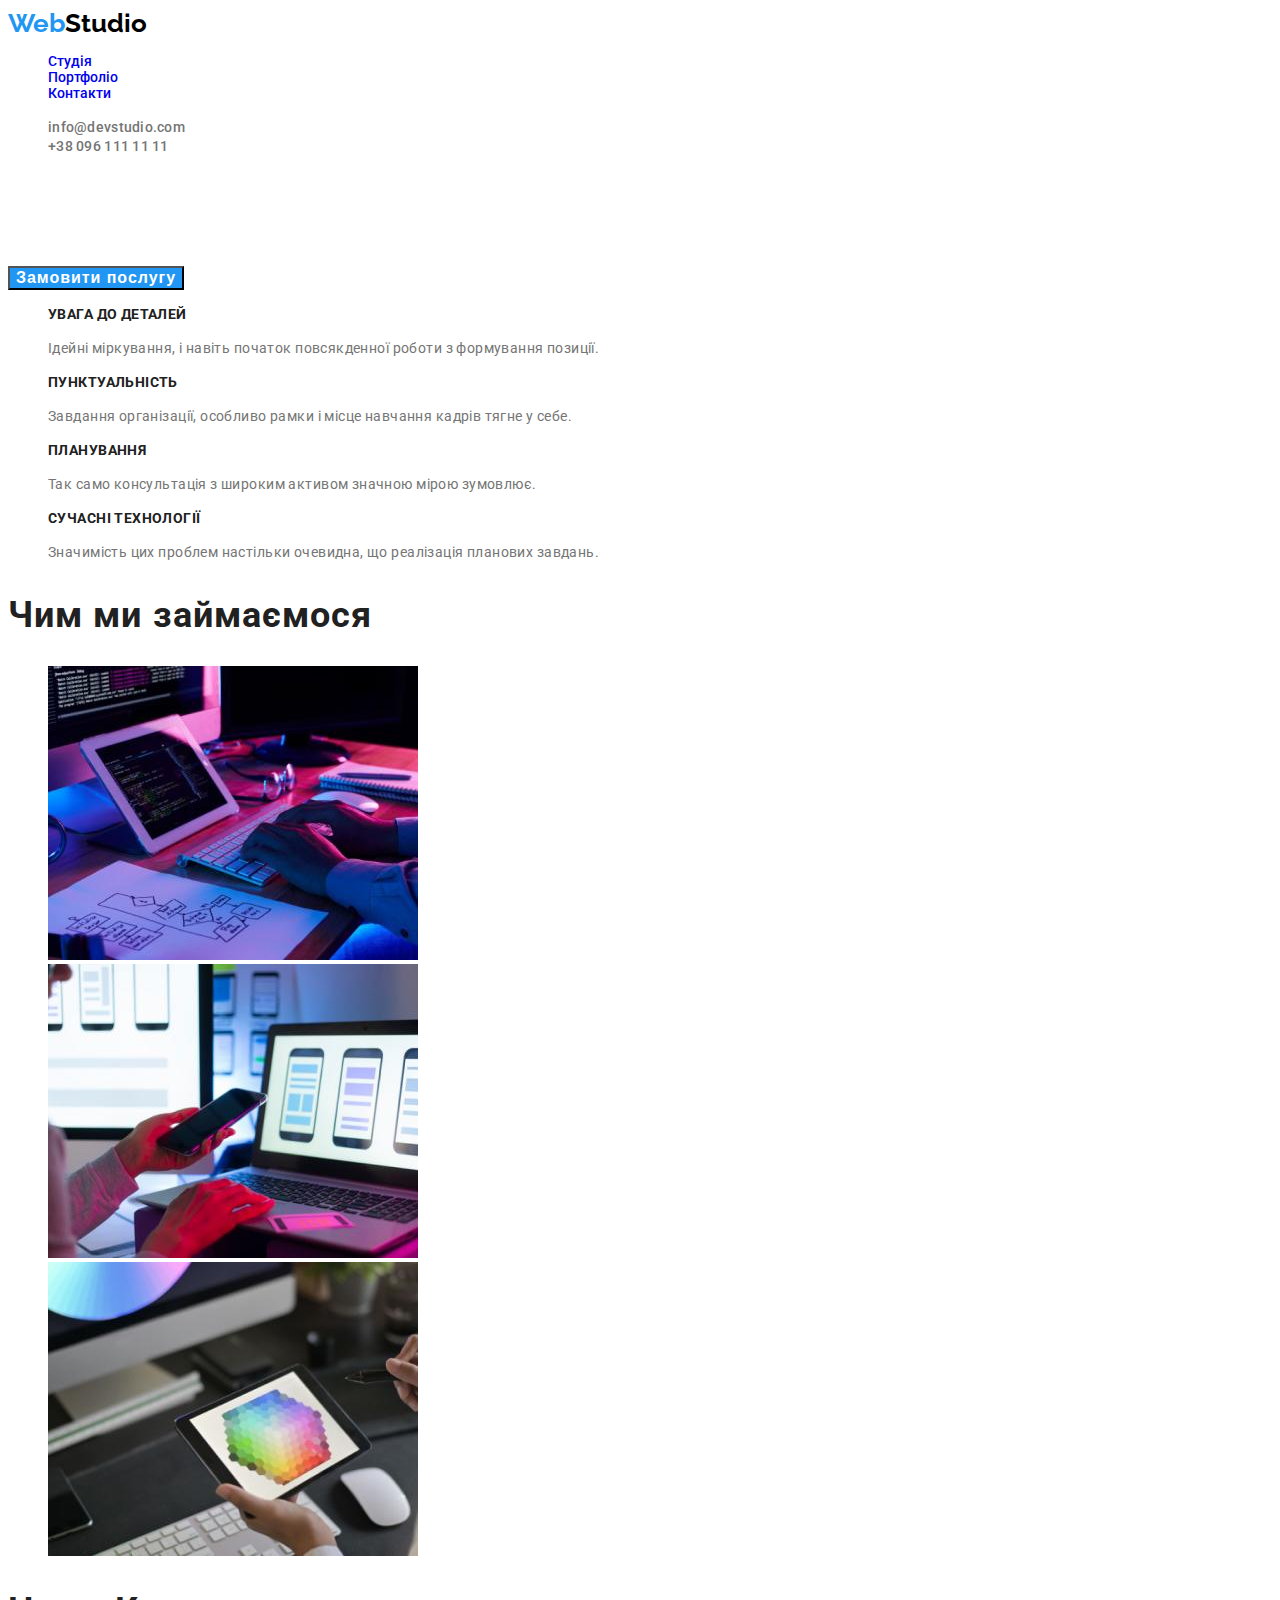
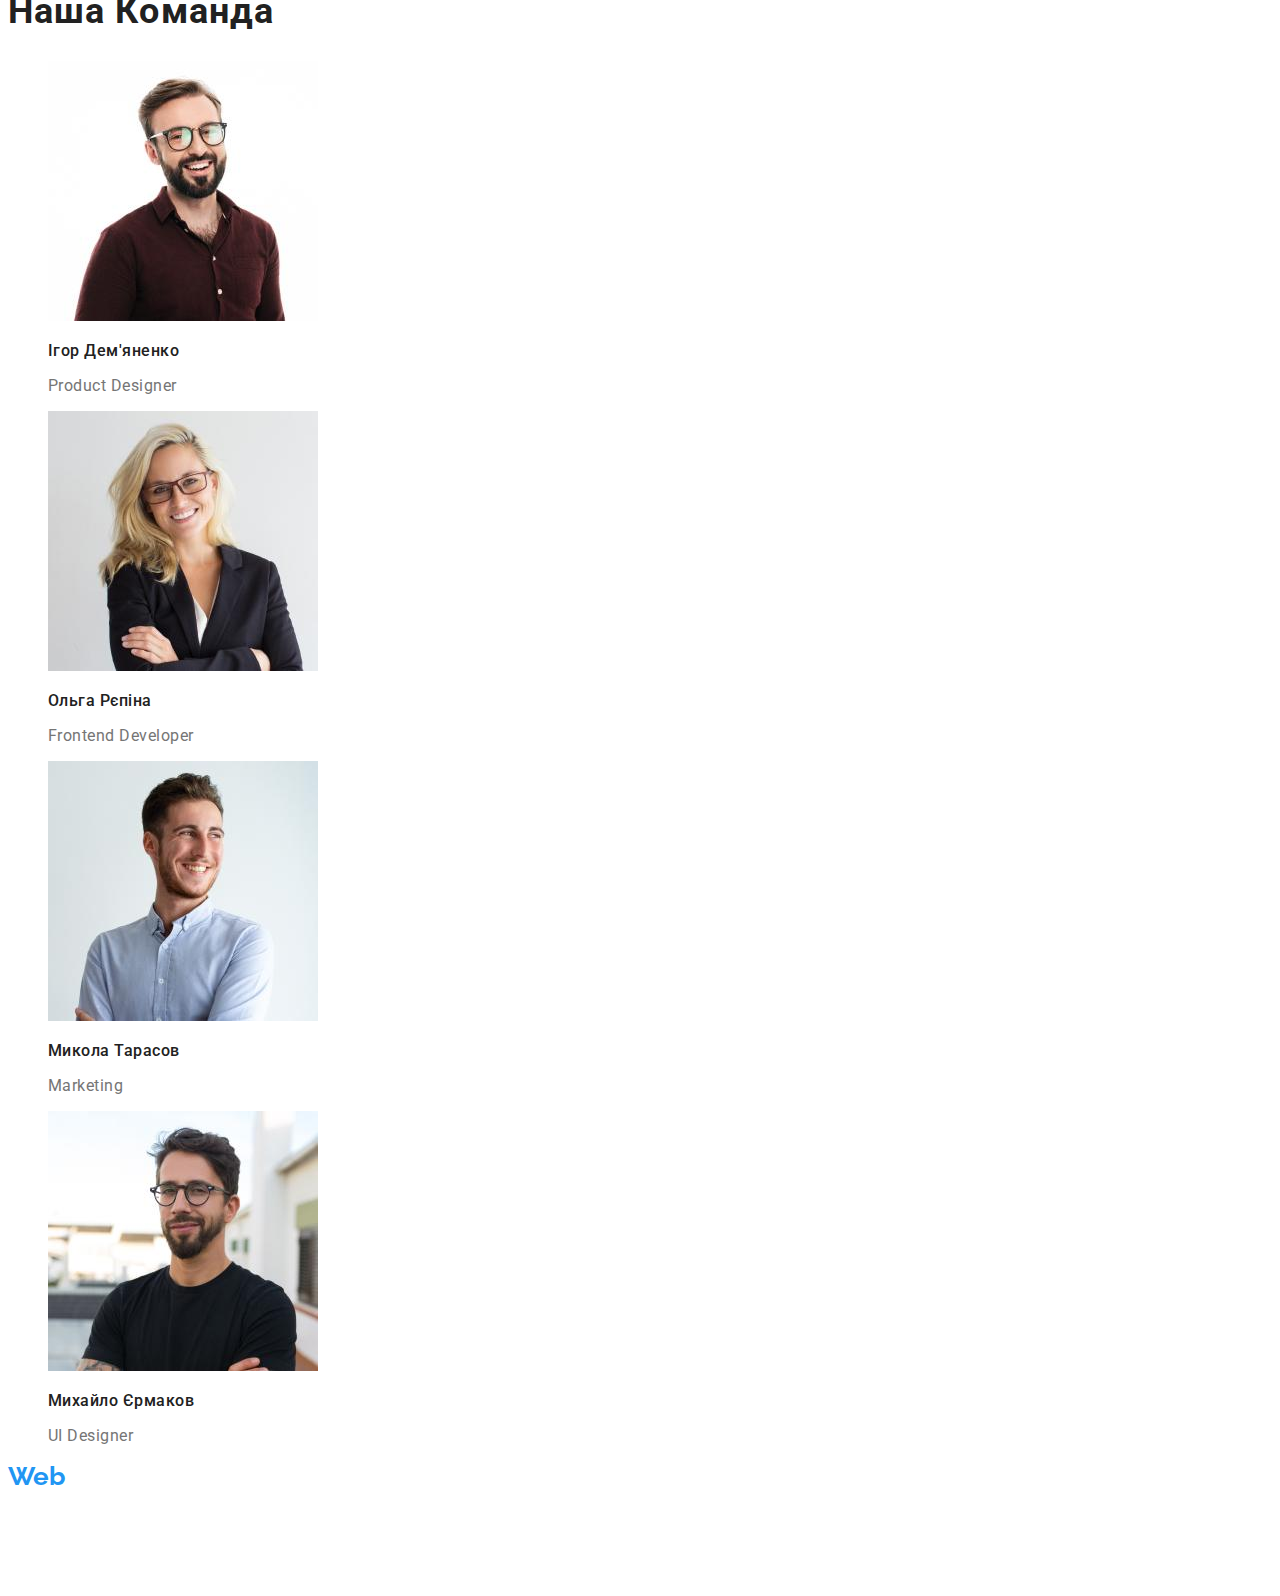
==== index.html @ c234e144 "Initial commit" ====
<!DOCTYPE html>
<html lang="uk">
<head>
    <meta charset="utf-8">
    <meta http-equiv="X-UA-Compatible" content="IE=edge">
    <meta name="viewport" content="width=device-width, initial-scale=1">
    <title>Студія</title>
    <link href="/css/styles.css" rel="stylesheet"/>
    <link href="https://fonts.googleapis.com/css2?family=Raleway:wght@700&family=Roboto:wght@400;500;700;900&display=swap"
        rel="stylesheet">
</head>
<body>
    <header> 
        <a href="/index.html" class="logo link" lang="en" title="Cтудія"><span class="logo-web">Web</span><span>Studio</span></a>
        <nav>
            <ul class="sitenav list">
                <li><a href="/index.html" class="link">Студія</a></li>
                <li><a href="/portfolio.html" class="link">Портфоліо</a></li>
                <li><a href="#cont" class="link">Контакти</a></li>
            </ul>
        </nav>
            <ul class="contacts list">
                <li><a href="mailto:info@devstudio.com" class="link">info@devstudio.com</a></li>
                <li><a href="tel:+380961111111" class="link">+38 096 111 11 11</a></li>
            </ul>
    </header>
    <main>
        <section class="hero">
            <h1 class="hero-post">Ефективні рішення для вашого бізнесу</h1>
            <button class="hero-button" type="button">Замовити послугу</button>
        </section>
        <section>
            <h2 hidden>Особливості</h2>
            <ul class="feauters list">
                <li>
                    <h3 class="feauters-post poststyle">УВАГА ДО ДЕТАЛЕЙ</h3>
                    <p class="feauters-text textstyle">Ідейні міркування, і навіть початок повсякденної роботи з формування позиції.</p>
                </li>
                <li>
                    <h3 class="feauters-post poststyle">ПУНКТУАЛЬНІСТЬ</h3>
                    <p class="feauters-text textstyle">Завдання організації, особливо рамки і місце навчання кадрів тягне у себе.</p>
                </li>
                <li>
                    <h3 class="feauters-post poststyle">ПЛАНУВАННЯ</h3>
                    <p class="feauters-text textstyle">Так само консультація з широким активом значною мірою зумовлює.</p>
                </li>
                <li>
                    <h3 class="feauters-post poststyle">СУЧАСНІ ТЕХНОЛОГІЇ</h3>
                    <p class="feauters-text textstyle">Значимість цих проблем настільки очевидна, що реалізація планових завдань.</p>
                </li>
            </ul>
        </section>
        <section>
            <h2 class="services-post poststyle">Чим ми займаємося</h2>
            <ul class="services list">
                <li><img src="./images/1-web.jpg" alt="Верстка веб-сторінок. Програміст пише код для веб-сайту" width="370"></li>
                <li><img src="./images/2-soft.jpg" alt="Розробка додатків. Дизайнер розробляє інтерфейс додатку" width="370"></li>
                <li><img src="./images/3-color.jpg" alt="Дизайнерські послуги. Креативний дизайнер підбирає колір на графічному планшеті" width="370"></li>
            </ul>
        </section>
        <section>
            <h2 class="teams poststyle">Наша Команда</h2>
            <ul class="team list">
                <li>
                    <img src="./images/igor.jpg" alt="Ігор Дем'яненко">
                    <h3 class="team-post poststyle">Ігор Дем'яненко</h3>
                    <p class="team-text textstyle">Product Designer</p>
                </li>
                <li>
                    <img src="./images/olga.jpg" alt="Ольга Рєпіна">
                    <h3 class="team-post poststyle">Ольга Рєпіна</h3>
                    <p class="team-text textstyle">Frontend Developer</p>
                </li>
                <li>
                    <img src="./images/mykola.jpg" alt="Микола Тарасов">
                    <h3 class="team-post poststyle">Микола Тарасов</h3>
                    <p class="team-text textstyle">Marketing</p>
                </li>
                <li>
                    <img src="./images/mykhailo.jpg" alt="Михайло Єрмаков">
                    <h3 class="team-post poststyle">Михайло Єрмаков</h3>
                    <p class="team-text textstyle">UI Designer</p>
                </li>
            </ul>
        </section>
    </main>
    <footer>
        <a href="/index.html" class="logo link" title="Cтудія"><span class="logo-web">Web</span><span class="logo-studio">Studio</span></a>
        <address class="contact">
            <ul class="adress list">
                <li><a class="link map">м. Київ, пр-т Лесі Українки, 26</a></li>
                <li><a href="mailto:info@devstudio.com" class="link">info@devstudio.com</a></li>
                <li><a href="tel:+380961111111" class="link">+38 096 111 11 11</a></li>
            </ul>
        </address>
    </footer>
    
</body>
</html>
---- css/styles.css ----
/* колір логотипу #2196F3 #000000 */
/* основний колір тексту #212121 */
/* додатковий колір тексту #757575 */
/* колір почта та телефон #757575 */
/* колір тексту секції "Hero" #FFFFFF */
/* акцентуючий колір #2196F3 */
/* колір секції адреси color: rgba(255, 255, 255, 0.6); */

:root {
    --main-color: #2196F3;
    --main-text-color: #212121;
    --secondary-text-color: #757575;
    --button-text-color: #FFFFFF;
    --contacts-color: rgba(255, 255, 255, 0.6);
}

body {
    color: #212121;
    font-family: 'roboto', sans-serif;
    font-weight: 500;
}

.poststyle {
    font-style: normal;
    font-weight: 700;
}

.textstyle {
    font-style: normal;
    font-weight: 400;
}

.btn {
    cursor: pointer;
}

.list {
    list-style: none;   
}
.link {
    text-decoration: none;
}
/* Логотип */

.logo {
    color: #000000;
    font-family: 'raleway';
    font-weight: 700;
    font-size: 26px;
    line-height: 31px;
}

.logo-web {
    color: #2196F3;
}

/* Навигация сайта */
.sitenav {
    color: var(--main-text-color);
    font-size: 14px;
}

.sitenav .link:hover,
.sitenav .link:focus {
    color: var(--main-color);
}

.sitenav .link:link,
.sitenav .link:visited {
    text-decoration: none;
}

/* Контакти */
.contacts .link {
    color: var(--secondary-text-color);
    font-weight: 500;
    font-size: 14px;
    line-height: 16px;
    letter-spacing: 0.02em;
}
.contacts .link:hover,
.contacts .link:focus {
    color: var(--main-color);
}

/* Секція "Hero" */
.hero .hero-post {
    color: var(--button-text-color);
    font-weight: 900;
    font-size: 44px;
   /*  line-height: 60px;
    text-align: center; */
    letter-spacing: 0.06em;
    text-transform: uppercase;
}

.hero-button {
    color: var(--button-text-color);
    background-color: var(--main-color);
    font-weight: 700;
    font-size: 16px;
    /* line-height: 30px;
display: flex;
align-items: center;
text-align: center; */
    letter-spacing: 0.06em;
}

/* Секція особливості */
.feauters .feauters-post {
    font-size: 14px;
    line-height: 16px;
    letter-spacing: 0.03em;
    text-transform: uppercase;
}
.feauters .feauters-text {
    color: var(--secondary-text-color);
    font-weight: 400;
    font-size: 14px;
    line-height: 24px;
    letter-spacing: 0.03em;
}

/* Секція послуги */
.services-post {
    color: var(--main-text-color);
    font-size: 36px;
    line-height: 42px;
    /* text-align: center; */
    letter-spacing: 0.03em;
}

/* Секція наша команда */
.teams {
    color: var(--main-text-color);
    font-size: 36px;
    line-height: 42px;
    /* text-align: center; */
    letter-spacing: 0.03em;
}

.team .team-post {
    color: var(--main-text-color);
    font-weight: 500;
    font-size: 16px;
    line-height: 19px;
    /* text-align: center; */
    letter-spacing: 0.03em;
}
.team .team-text {
    color: var(--secondary-text-color);
    font-size: 16px;
    line-height: 19px;
    /* text-align: center; */
    letter-spacing: 0.03em;
}

/* Футер сторінки */
.contact {
    font-family: 'Roboto';
    font-style: normal;
    text-decoration: none;
}
.logo-studio {
    color:#FFFFFF;
}
.adress .link {
    color: var(--contacts-color);
    font-weight: 400;
    font-size: 14px;
    line-height: 24px;
    letter-spacing: 0.03em;
}

.adress .map {
    color: var(--button-text-color);
    
}

/* Сторінка портфоліо 
    Фільтри */
.filter .portfolio-button {
    color: var(--main-text-color);
    font-weight: 500;
    font-size: 16px;
    line-height: 26px;
    letter-spacing: 0.03em;
}

.filter .portfolio-button:hover,
.filter .portfolio-button:focus {
    color: var(--button-text-color);
    background-color: var(--main-color);
}

/* Галерея портфоліо */
.portfolio .portfolio-post {
   color: var(--main-text-color); 
   font-size: 18px;
   line-height: 36px;
   letter-spacing: 0.06em;
}

.portfolio .portfolio-text {
    color: var(--secondary-text-color);
    font-size: 16px;
    line-height: 30px;
    letter-spacing: 0.03em;
}
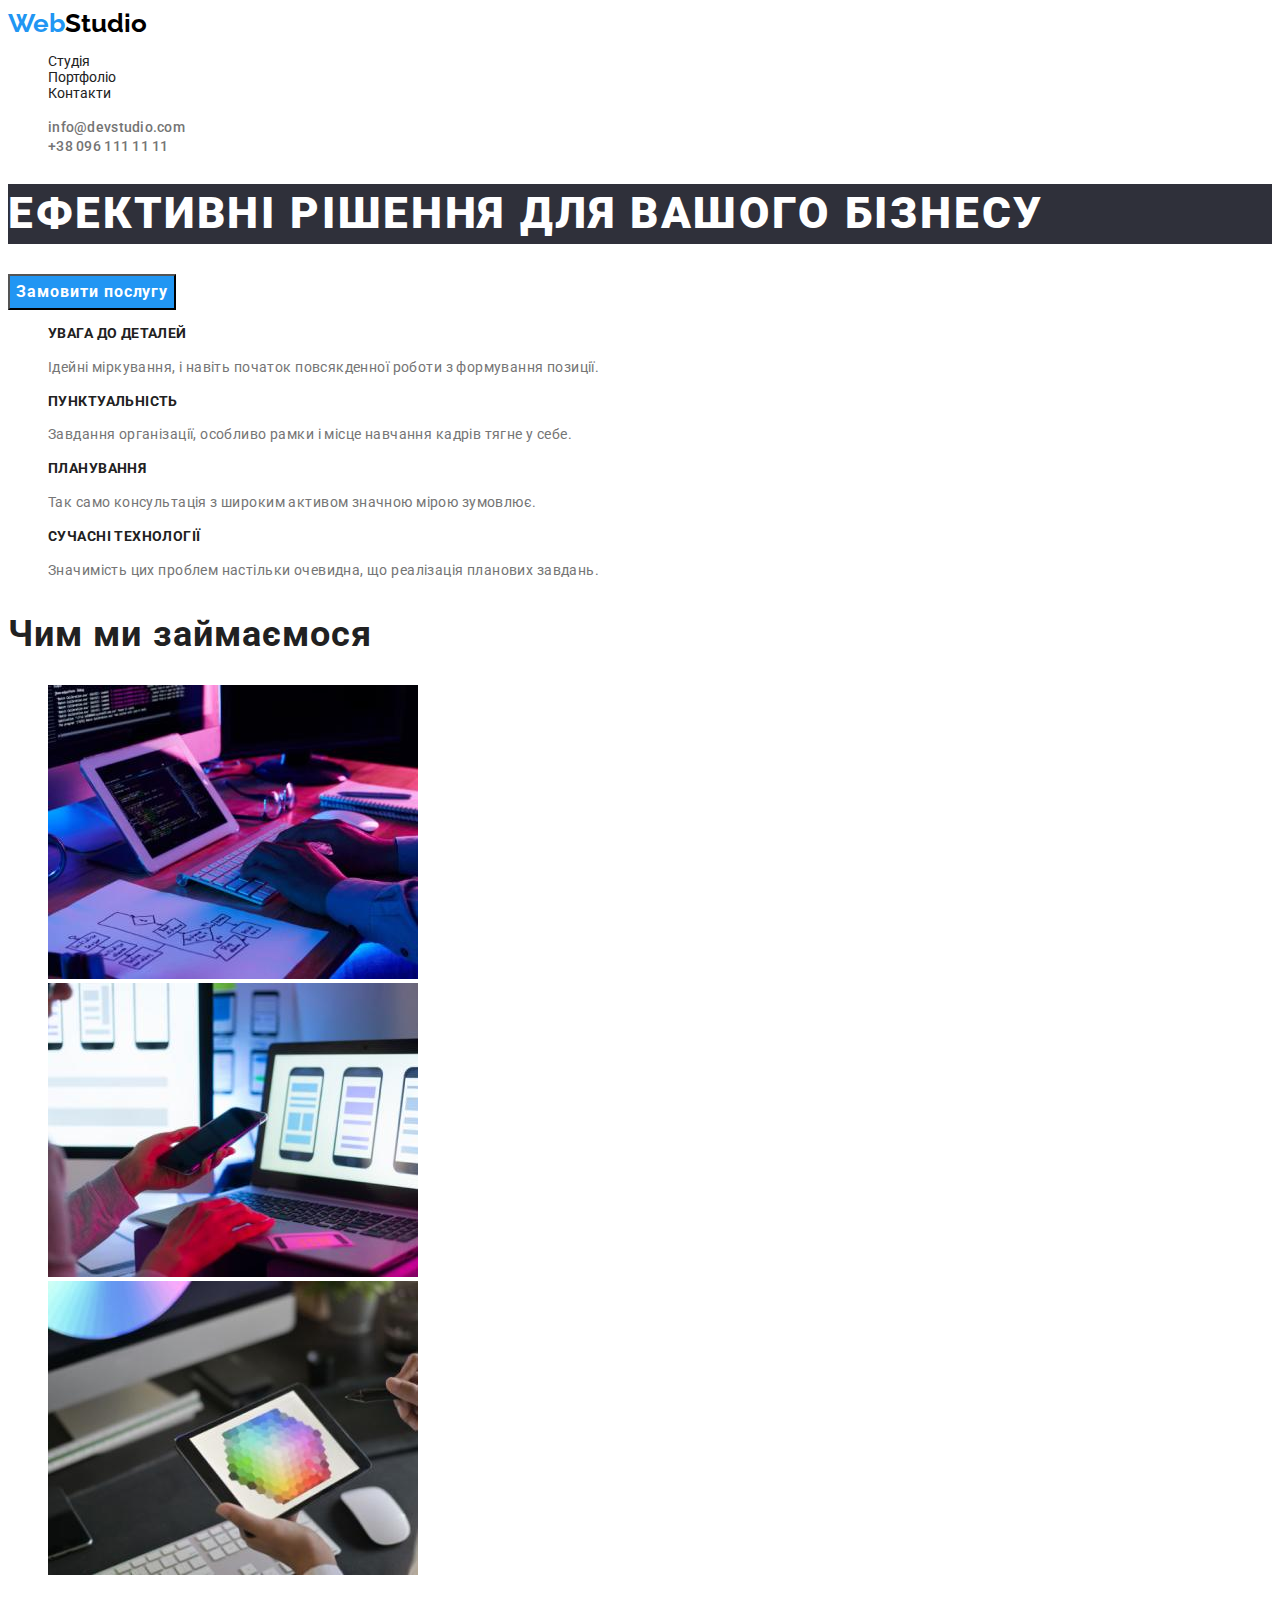
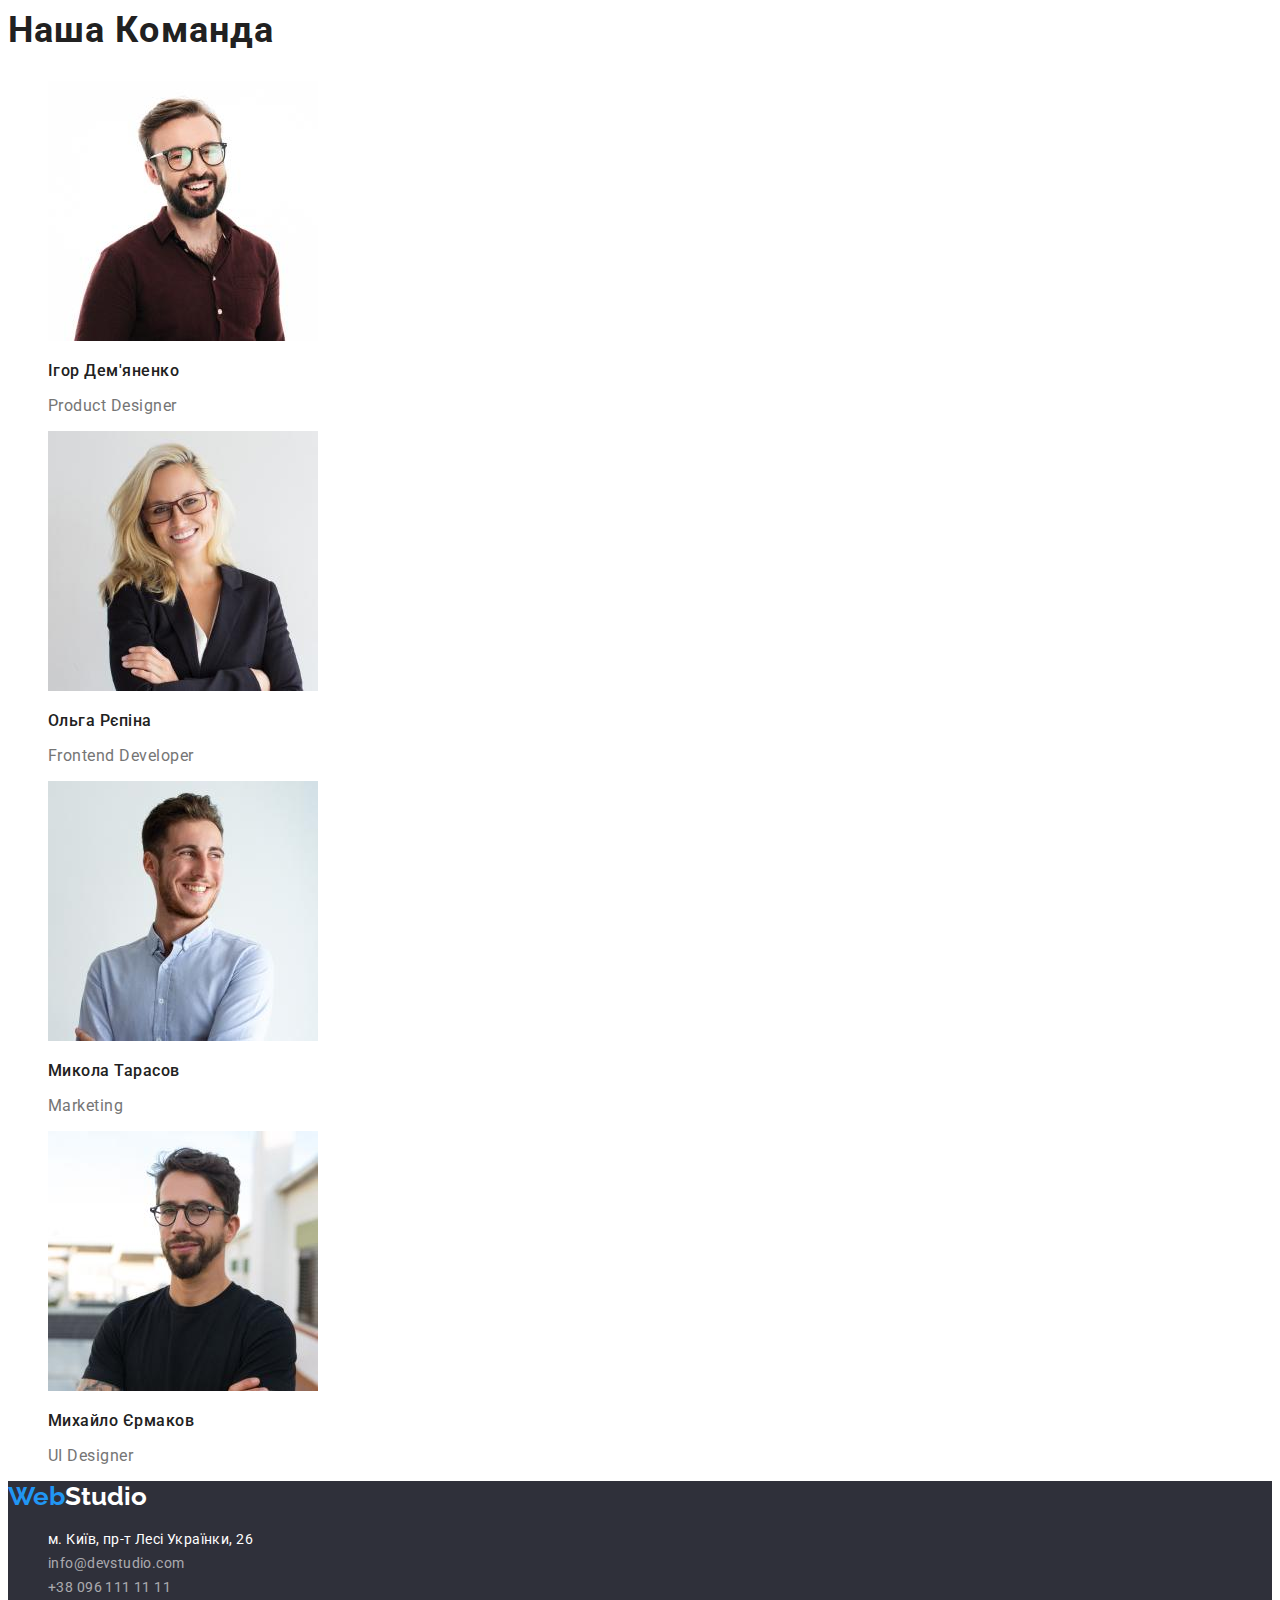
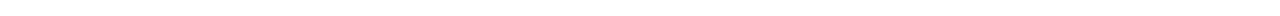
==== commit b87f8ac3: "HW correction 1" ====
--- a/index.html
+++ b/index.html
@@ -5,17 +5,17 @@
     <meta http-equiv="X-UA-Compatible" content="IE=edge">
     <meta name="viewport" content="width=device-width, initial-scale=1">
     <title>Студія</title>
-    <link href="/css/styles.css" rel="stylesheet"/>
+    <link href="./css/styles.css" rel="stylesheet"/>
     <link href="https://fonts.googleapis.com/css2?family=Raleway:wght@700&family=Roboto:wght@400;500;700;900&display=swap"
         rel="stylesheet">
 </head>
 <body>
     <header> 
-        <a href="/index.html" class="logo link" lang="en" title="Cтудія"><span class="logo-web">Web</span><span>Studio</span></a>
+        <a href="./index.html" class="logo link" lang="en" title="Cтудія"><span class="logo-web">Web</span><span>Studio</span></a>
         <nav>
             <ul class="sitenav list">
-                <li><a href="/index.html" class="link">Студія</a></li>
-                <li><a href="/portfolio.html" class="link">Портфоліо</a></li>
+                <li><a href="./index.html" class="link">Студія</a></li>
+                <li><a href="./portfolio.html" class="link">Портфоліо</a></li>
                 <li><a href="#cont" class="link">Контакти</a></li>
             </ul>
         </nav>
@@ -27,7 +27,7 @@
     <main>
         <section class="hero">
             <h1 class="hero-post">Ефективні рішення для вашого бізнесу</h1>
-            <button class="hero-button" type="button">Замовити послугу</button>
+            <button class="hero-button btn" type="button">Замовити послугу</button>
         </section>
         <section>
             <h2 hidden>Особливості</h2>
@@ -84,11 +84,11 @@
             </ul>
         </section>
     </main>
-    <footer>
-        <a href="/index.html" class="logo link" title="Cтудія"><span class="logo-web">Web</span><span class="logo-studio">Studio</span></a>
+    <footer class="footer">
+        <a href="./index.html" class="logo link" title="Cтудія"><span class="logo-web">Web</span><span class="logo-studio">Studio</span></a>
         <address class="contact">
             <ul class="adress list">
-                <li><a class="link map">м. Київ, пр-т Лесі Українки, 26</a></li>
+                <li><a href="https://goo.gl/maps/tANwrw668av1KkJdA" target="_blank" rel="noopener noreferrer" class="link map">м. Київ, пр-т Лесі Українки, 26</a></li>
                 <li><a href="mailto:info@devstudio.com" class="link">info@devstudio.com</a></li>
                 <li><a href="tel:+380961111111" class="link">+38 096 111 11 11</a></li>
             </ul>
--- a/css/styles.css
+++ b/css/styles.css
@@ -16,18 +16,8 @@
 
 body {
     color: #212121;
-    font-family: 'roboto', sans-serif;
-    font-weight: 500;
-}
-
-.poststyle {
-    font-style: normal;
-    font-weight: 700;
-}
-
-.textstyle {
-    font-style: normal;
-    font-weight: 400;
+    background-color: #FFFFFF;
+    font-family: 'Roboto', sans-serif;
 }
 
 .btn {
@@ -38,16 +28,18 @@
     list-style: none;   
 }
 .link {
+    color: var(--main-text-color);
     text-decoration: none;
 }
+
 /* Логотип */
 
 .logo {
     color: #000000;
-    font-family: 'raleway';
+    font-family: 'Raleway';
     font-weight: 700;
     font-size: 26px;
-    line-height: 31px;
+    line-height: 1.19;
 }
 
 .logo-web {
@@ -61,13 +53,16 @@
 }
 
 .sitenav .link:hover,
-.sitenav .link:focus {
+.sitenav .link:focus,
+.sitenav .link:active {
     color: var(--main-color);
 }
 
-.sitenav .link:link,
-.sitenav .link:visited {
-    text-decoration: none;
+
+
+/* Футер */
+.footer {
+    background-color: #2F303A;
 }
 
 /* Контакти */
@@ -75,7 +70,7 @@
     color: var(--secondary-text-color);
     font-weight: 500;
     font-size: 14px;
-    line-height: 16px;
+    line-height: 1.14;
     letter-spacing: 0.02em;
 }
 .contacts .link:hover,
@@ -86,10 +81,10 @@
 /* Секція "Hero" */
 .hero .hero-post {
     color: var(--button-text-color);
+    background-color: #2F303A;
     font-weight: 900;
     font-size: 44px;
-   /*  line-height: 60px;
-    text-align: center; */
+    line-height: 1.36;
     letter-spacing: 0.06em;
     text-transform: uppercase;
 }
@@ -97,19 +92,24 @@
 .hero-button {
     color: var(--button-text-color);
     background-color: var(--main-color);
+    font-family: inherit;
     font-weight: 700;
     font-size: 16px;
-    /* line-height: 30px;
-display: flex;
-align-items: center;
-text-align: center; */
+    line-height: 1.87;
     letter-spacing: 0.06em;
+}
+
+.hero-button:hover,
+.hero-button:focus {
+    background-color: #188CE8;
 }
 
 /* Секція особливості */
 .feauters .feauters-post {
-    font-size: 14px;
-    line-height: 16px;
+    font-style: normal;
+    font-weight: 700;
+    font-size: 14px;
+    line-height: 1.14;
     letter-spacing: 0.03em;
     text-transform: uppercase;
 }
@@ -117,7 +117,7 @@
     color: var(--secondary-text-color);
     font-weight: 400;
     font-size: 14px;
-    line-height: 24px;
+    line-height: 1.71;
     letter-spacing: 0.03em;
 }
 
@@ -125,7 +125,7 @@
 .services-post {
     color: var(--main-text-color);
     font-size: 36px;
-    line-height: 42px;
+    line-height: 1.17;
     /* text-align: center; */
     letter-spacing: 0.03em;
 }
@@ -134,8 +134,7 @@
 .teams {
     color: var(--main-text-color);
     font-size: 36px;
-    line-height: 42px;
-    /* text-align: center; */
+    line-height: 1.17;
     letter-spacing: 0.03em;
 }
 
@@ -143,21 +142,18 @@
     color: var(--main-text-color);
     font-weight: 500;
     font-size: 16px;
-    line-height: 19px;
-    /* text-align: center; */
+    line-height: 1.19;
     letter-spacing: 0.03em;
 }
 .team .team-text {
     color: var(--secondary-text-color);
     font-size: 16px;
-    line-height: 19px;
-    /* text-align: center; */
+    line-height: 1.19;
     letter-spacing: 0.03em;
 }
 
 /* Футер сторінки */
 .contact {
-    font-family: 'Roboto';
     font-style: normal;
     text-decoration: none;
 }
@@ -168,7 +164,7 @@
     color: var(--contacts-color);
     font-weight: 400;
     font-size: 14px;
-    line-height: 24px;
+    line-height: 1.71;
     letter-spacing: 0.03em;
 }
 
@@ -181,9 +177,10 @@
     Фільтри */
 .filter .portfolio-button {
     color: var(--main-text-color);
+    font-family: inherit;
     font-weight: 500;
     font-size: 16px;
-    line-height: 26px;
+    line-height: 1.62;
     letter-spacing: 0.03em;
 }
 
@@ -197,13 +194,13 @@
 .portfolio .portfolio-post {
    color: var(--main-text-color); 
    font-size: 18px;
-   line-height: 36px;
+   line-height: 2;
    letter-spacing: 0.06em;
 }
 
 .portfolio .portfolio-text {
     color: var(--secondary-text-color);
     font-size: 16px;
-    line-height: 30px;
+    line-height: 1.87;
     letter-spacing: 0.03em;
 }